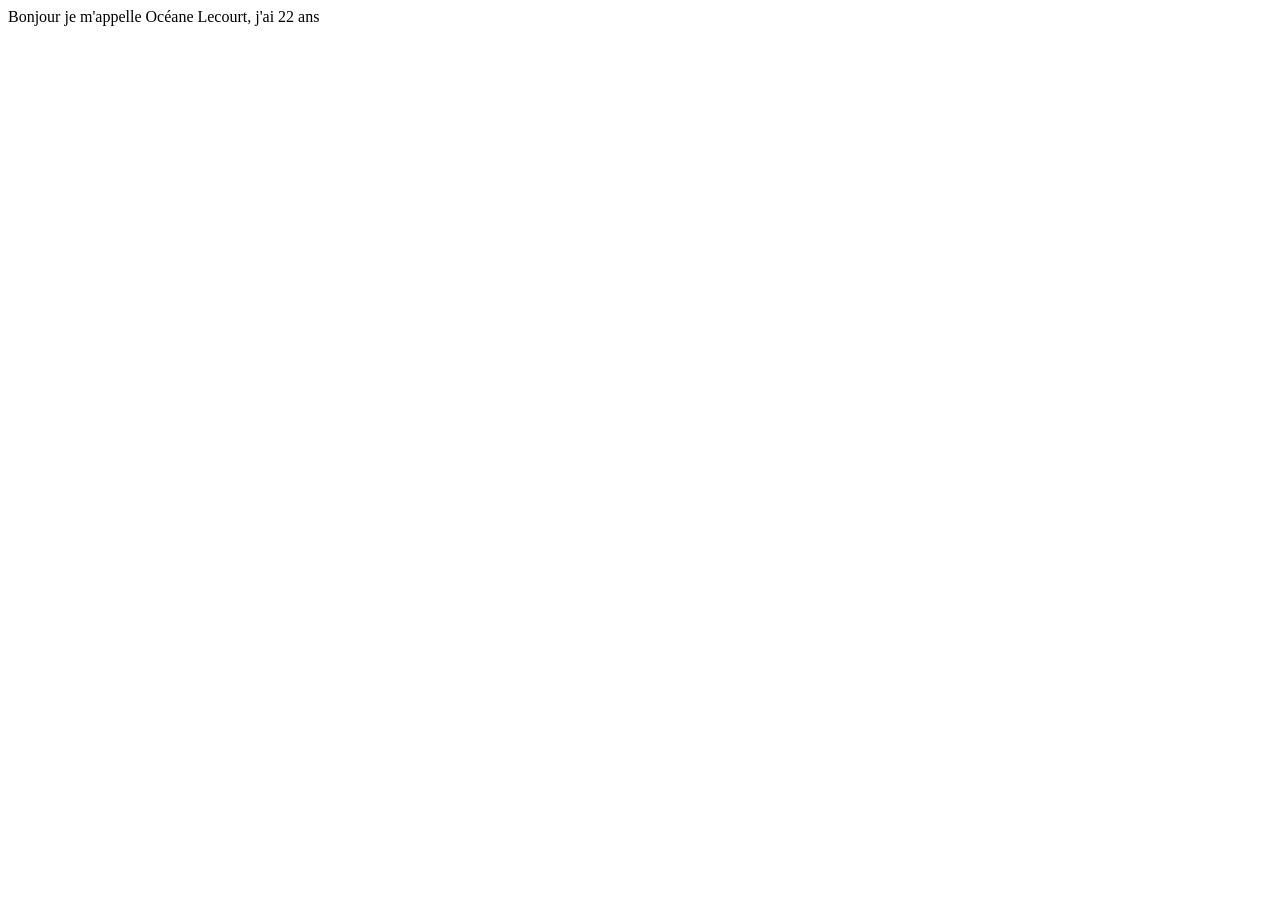
==== index.html @ 027e0362 "Création de la page d'accueil" ====
<!DOCTYPE html>
<html lang="fr">
<head>
    <meta charset="UTF-8">
    <meta name="viewport" content="width=device-width, initial-scale=1.0">
    <title>Portfolio - Accueil</title>
</head>
<body>
 Bonjour je m'appelle Océane Lecourt, j'ai 22 ans    
</body>
</html>
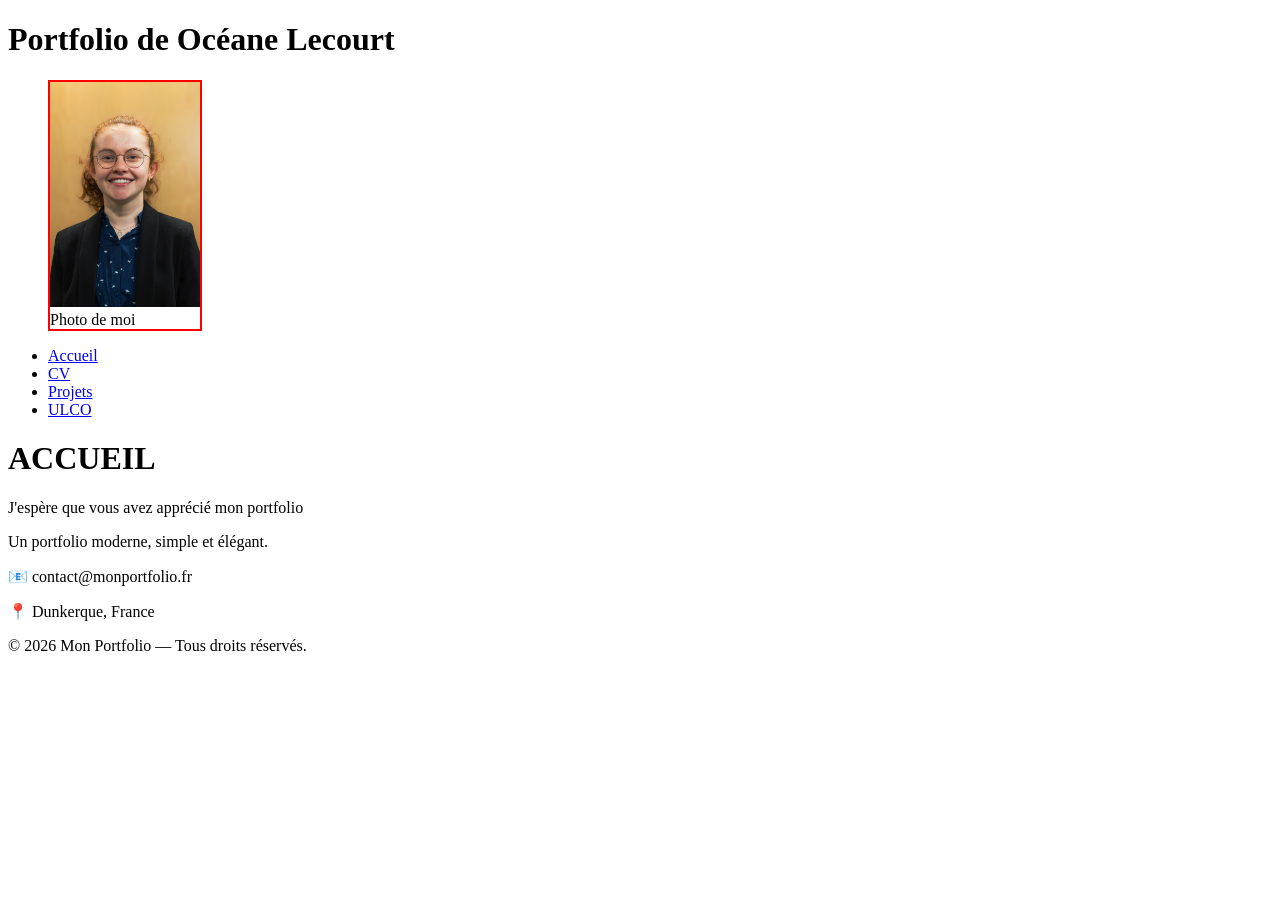
==== commit f34b410c: "Mise à jour" ====
--- a/index.html
+++ b/index.html
@@ -4,8 +4,48 @@
     <meta charset="UTF-8">
     <meta name="viewport" content="width=device-width, initial-scale=1.0">
     <title>Portfolio - Accueil</title>
+    <link rel="stylesheet" href="CSS/style.css">
+    <link rel="stylesheet" href="CSS/index.css"> 
 </head>
 <body>
- Bonjour je m'appelle Océane Lecourt, j'ai 22 ans    
+<header>
+  <h1>Portfolio de Océane Lecourt</h1>
+  
+
+  <figure>
+  <img src="Images/IMG_3430.jpg" alt="photo de moi"/>
+  <figcaption>Photo de moi</figcaption>
+  </figure>
+  <nav>
+    <ul>
+      <li><a href="index.html">Accueil</a></li>
+      <li><a href="CV.html"> CV</a></li>
+      <li><a href="projets.html">Projets</a></li>
+      <li><a href="https://www.univ-littoral.fr/">ULCO</a></li>
+    </ul>
+  </nav>  
+</header>
+<main>
+ <h1> ACCUEIL</h1>
+</main>
+<footer>
+  <p>J'espère que vous avez apprécié mon portfolio</p>
+</footer>   
+</body>
+</html>
+</main>
+<footer class="footer"> <div class="footer-container">
+
+<div class="footer-section">
+  <p>Un portfolio moderne, simple et élégant.</p>
+
+<div class="footer-section">
+  <p>📧 contact@monportfolio.fr</p>
+  <p>📍 Dunkerque, France</p>
+</div>
+
+</div>
+
+<div class="footer-bottom"> <p>© 2026 Mon Portfolio — Tous droits réservés.</p> </div> </footer>
 </body>
 </html>
--- a/CSS/style.css
+++ b/CSS/style.css
@@ -0,0 +1,21 @@
+figure {
+    border: 2px solid red; 
+  width: 150px;
+} 
+  img {
+    width: 100%;
+}
+  section {
+    border: 2px solid purple;
+}
+figure {
+    border: 2px solid red; 
+  width: 150px;
+} 
+  img {
+    width: 100%;
+}
+  section {
+    border: 2px solid rgb(251, 251, 251); color: rgb(155, 63, 205);
+  background-color: rgb(255, 255, 255);
+}
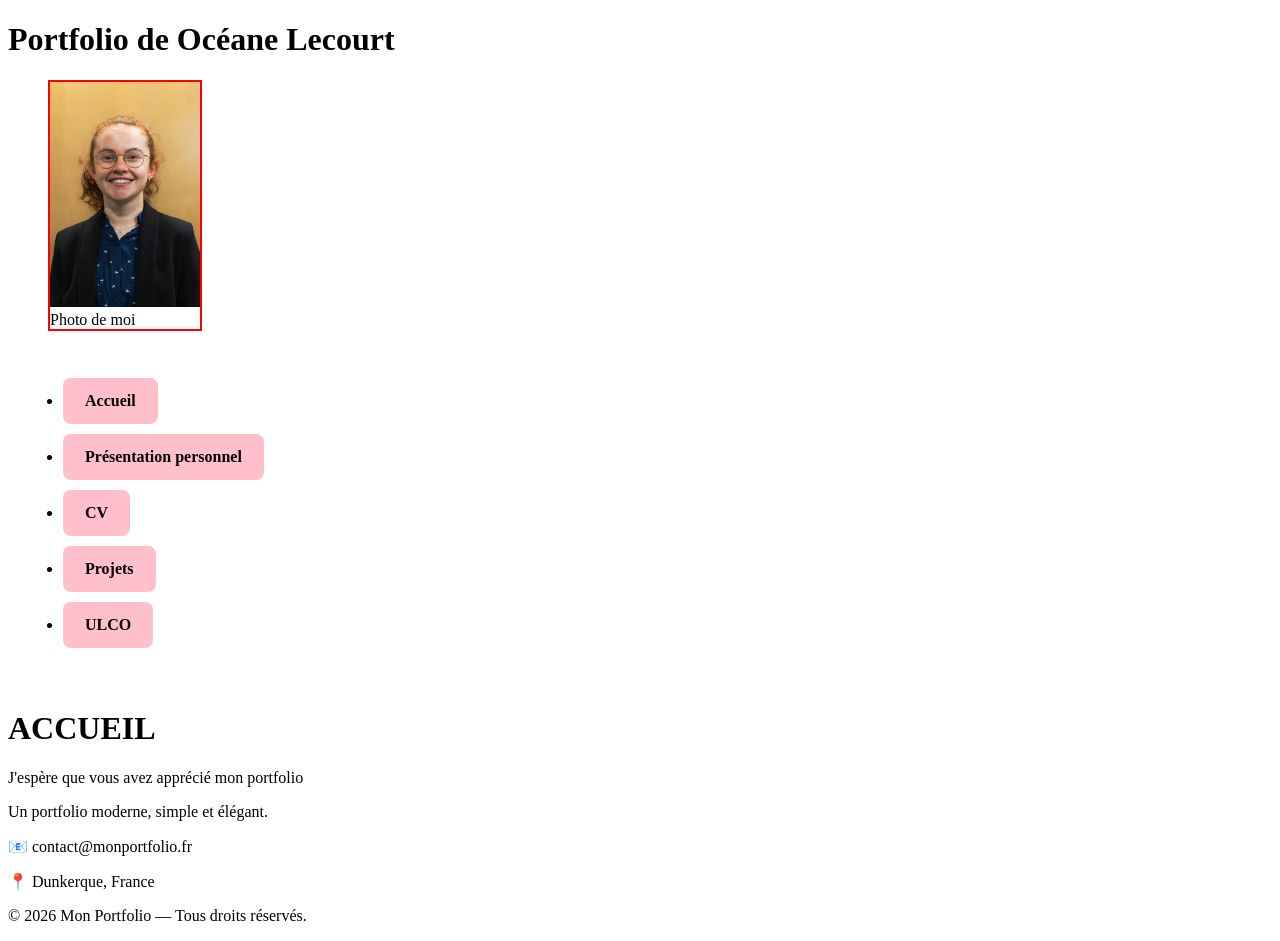
==== commit 5c547150: "nouvelle version avec css" ====
--- a/index.html
+++ b/index.html
@@ -19,6 +19,7 @@
   <nav>
     <ul>
       <li><a href="index.html">Accueil</a></li>
+      <li><a href="présentation.html">Présentation personnel</a></li>
       <li><a href="CV.html"> CV</a></li>
       <li><a href="projets.html">Projets</a></li>
       <li><a href="https://www.univ-littoral.fr/">ULCO</a></li>
--- a/CSS/style.css
+++ b/CSS/style.css
@@ -18,4 +18,26 @@
   section {
     border: 2px solid rgb(251, 251, 251); color: rgb(155, 63, 205);
   background-color: rgb(255, 255, 255);
-}+}
+    nav {
+        background-color: white;
+        padding: 15px;
+        text-align: left;
+    }
+    nav a {
+        display: inline-block;
+        background-color: pink;
+        color: black;
+        padding: 12px 20px;
+        margin-right: 15px;
+        margin-bottom: 10px;
+        text-decoration: none;
+        border: 2px solid pink;
+        border-radius: 8px;
+        font-weight: bold;
+    }
+
+    nav a:hover {
+        background-color: white;
+        color: black;
+    }
